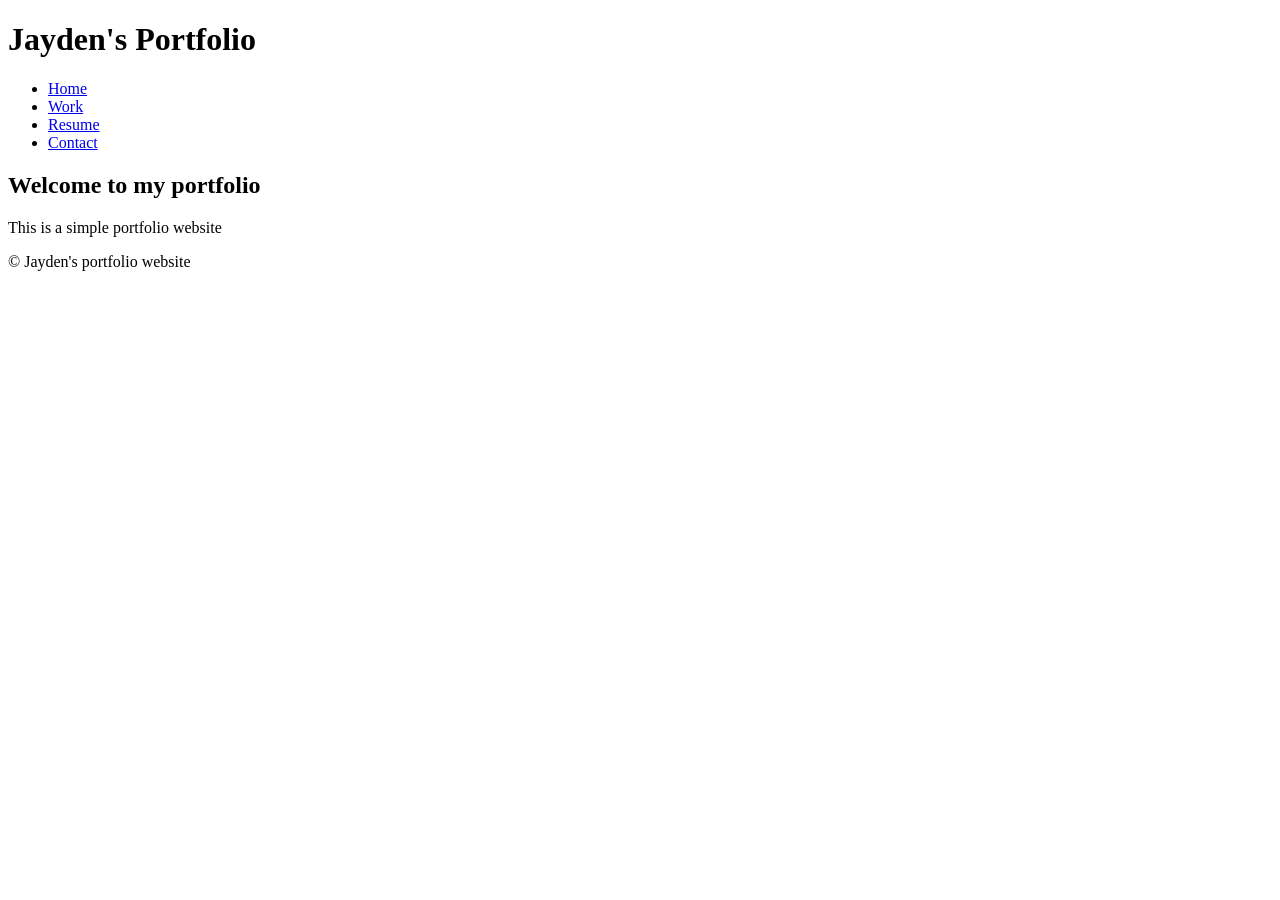
==== index.html @ 495d018d "Creating base pages" ====
<!DOCTYPE html>
<html lang="en">
<head>
    <meta charset="UTF-8">
    <meta name="viewport" content="width=device-width, initial-scale=1.0">
    <title>Jayden's Portfolio</title>
    <link rel="stylesheet" type="text/css" href="style.css">
</head>
<body>

<header>
    <h1>Jayden's Portfolio</h1>
    <nav>
        <ul>
            <li><a href="index.html">Home</a></li>
            <li><a href="work.html">Work</a></li>
            <li><a href="resume.html">Resume</a></li>
            <li><a href="contact.html">Contact</a></li>
        </ul>
    </nav>
</header>

<main>
    <h2>Welcome to my portfolio</h2>
    <p>This is a simple portfolio website</p>
</main>

<footer>
    <p>&copy; Jayden's portfolio website</p>
</footer>

</body>
</html>
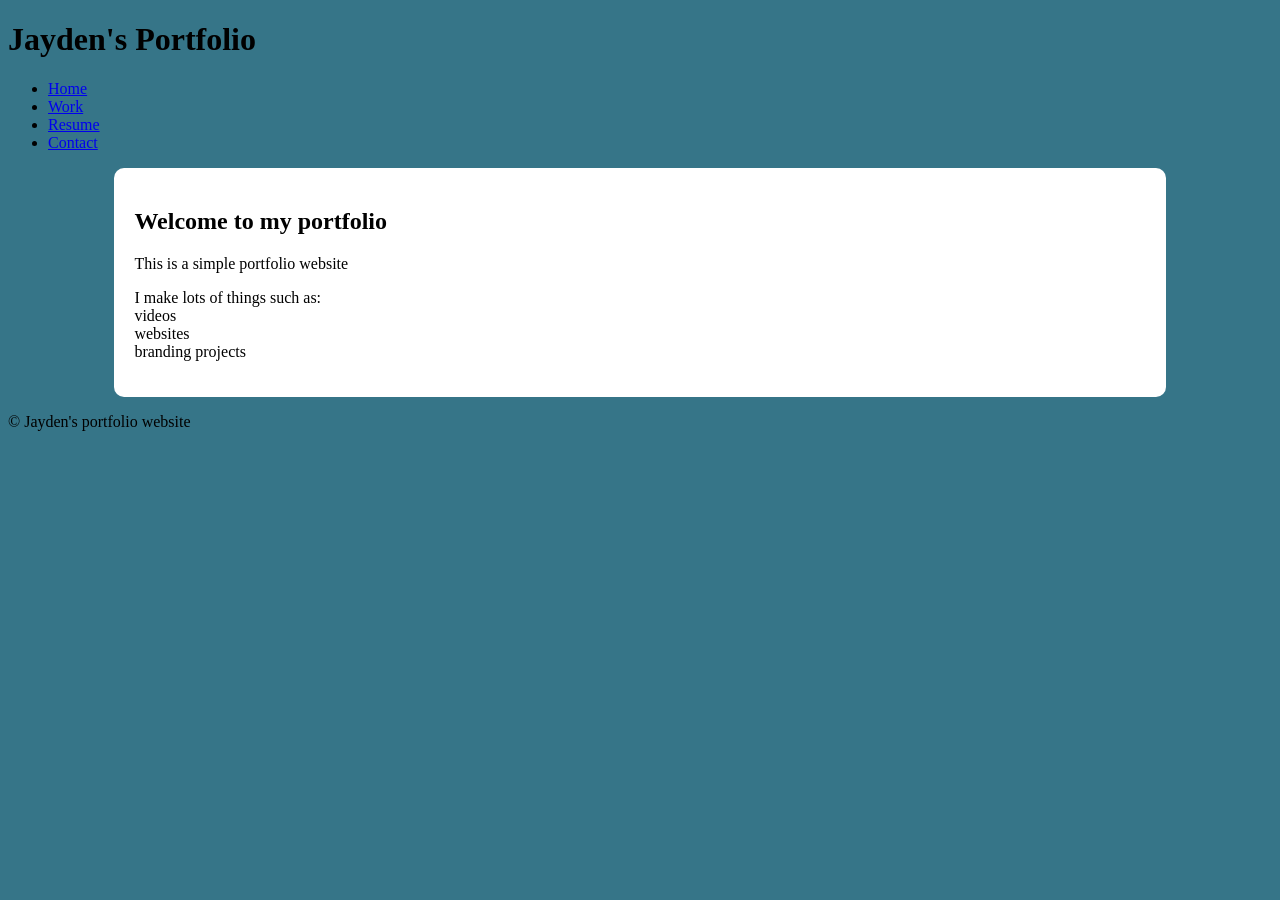
==== commit 3c26ff7f: "Added different content to pages" ====
--- a/index.html
+++ b/index.html
@@ -23,6 +23,13 @@
 <main>
     <h2>Welcome to my portfolio</h2>
     <p>This is a simple portfolio website</p>
+
+    <p>I make lots of things such as:<br>
+        videos<br>
+        websites<br>
+        branding projects<br>
+
+    </p>
 </main>
 
 <footer>
--- a/style.css
+++ b/style.css
@@ -0,0 +1,11 @@
+body{
+    background-color: #367588;
+}
+
+main{
+    background-color: #ffffff;
+    width: 80%;
+    margin:0 auto;
+    padding: 20px;
+    border-radius:10px;
+}
